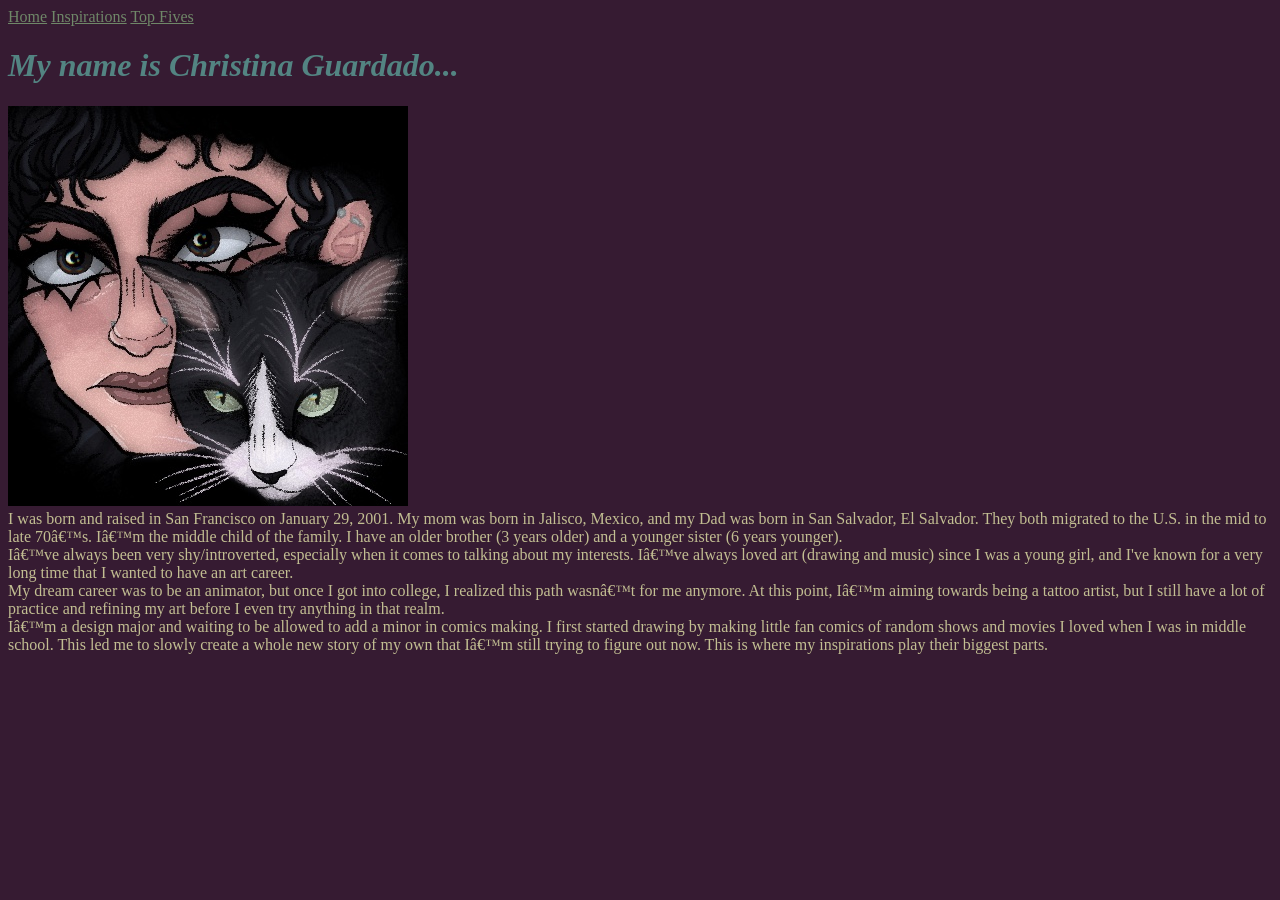
==== index.html @ 4c270235 "portfolio" ====
<!DOCTYPE html>
<html lang="en">
    <head>
        <meta charset="UTF_8">

          <link rel="stylesheet" href="css/style.css">

        <title>Christina Guardado</title>
    </head>
    <body>
        <header>
            <nav>
    <a href="index.html">Home</a>
    <a href="inspirations/inspirations.html">Inspirations</a>
    <a href="top fives/top fives.html">Top Fives</a>
    </nav>
    </header>


    <h1><em>My name is Christina Guardado...</em></h1>
    <p> <img src="img/Me.jpg" </p>
    <br>I was born and raised in San Francisco on January 29, 2001. My mom was born in Jalisco, Mexico, and my Dad was born in San Salvador, El Salvador. 
    They both migrated to the U.S. in the mid to late 70’s. I’m the middle child of the family. I have an older brother (3 years older) and a younger sister (6 years younger).
    <br>I’ve always been very shy/introverted, especially when it comes to talking about my interests. I’ve always loved art (drawing and music) since I was a young girl, 
    and I've known for a very long time that I wanted to have an art career.
 <br>My dream career was to be an animator, but once I got into college, I realized this path wasn’t for me anymore. At this point, 
    I’m aiming towards being a tattoo artist, but I still have a lot of practice and refining my art before I even try anything in that realm.
    <br>I’m a design major and waiting to be allowed to add a minor in comics making. I first started drawing by making little fan comics of random shows and movies I loved when I was in middle school. 
        This led me to slowly create a whole new story of my own that I’m still trying to figure out now.
        This is where my inspirations play their biggest parts.

    </body>
</html>
---- css/style.css ----
body {
    background-color: #361b32;
}

h1{
    color: #538482;
}
p {
  color: #c2be92;
}

a{
   color: #6f8768;
}
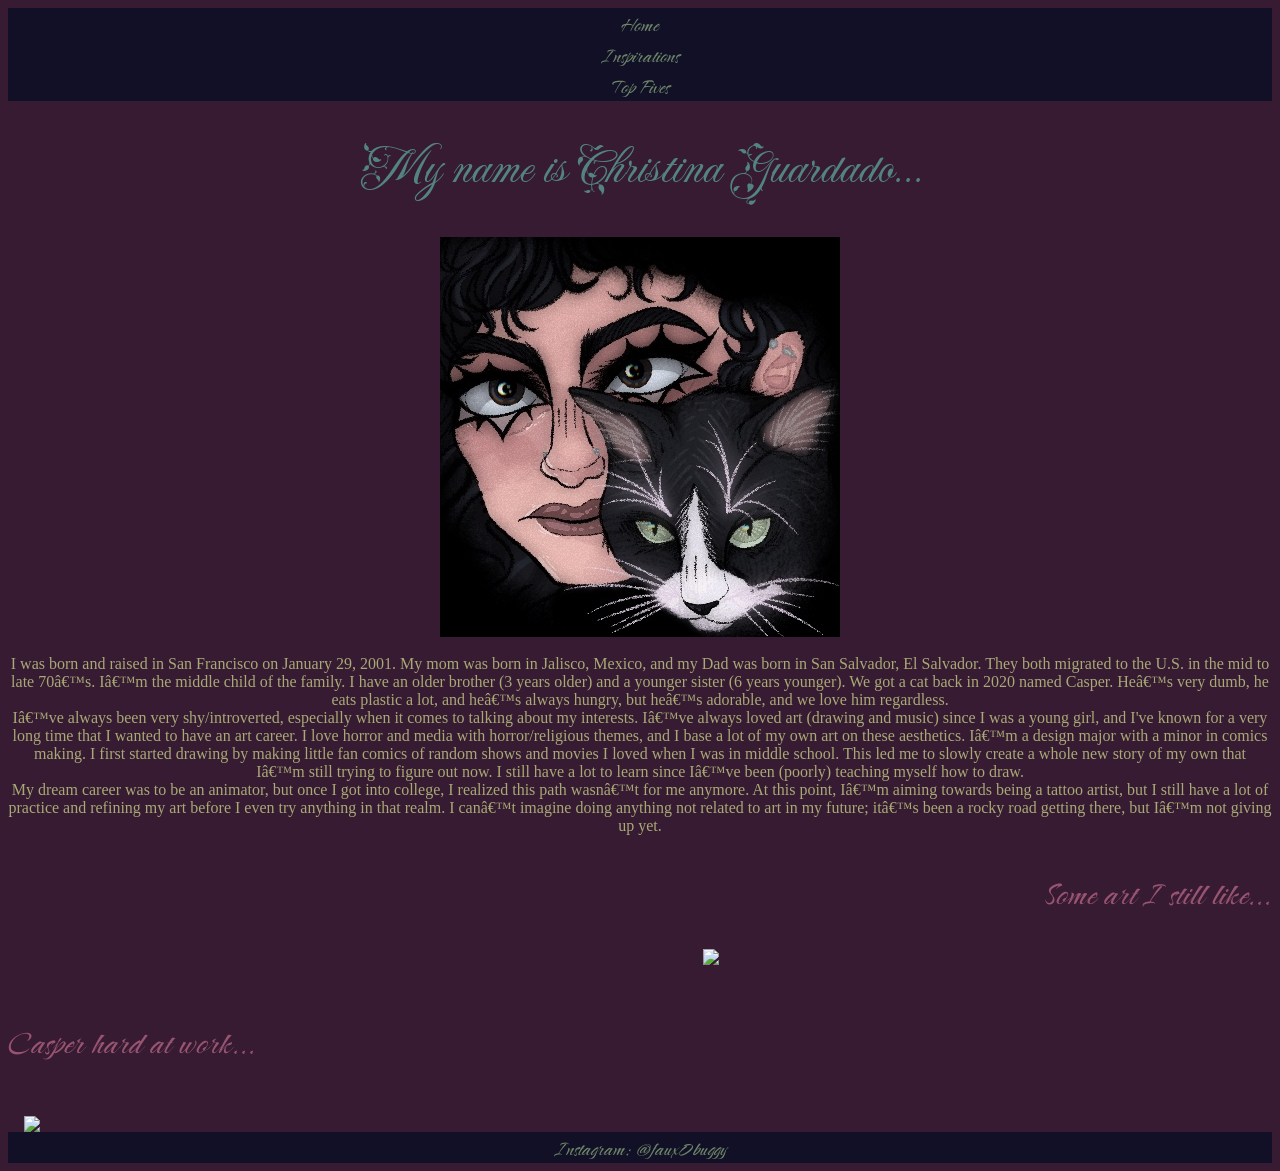
==== commit af020d9e: "main" ====
--- a/index.html
+++ b/index.html
@@ -2,32 +2,64 @@
 <html lang="en">
     <head>
         <meta charset="UTF_8">
+        <link rel="preconnect" href="https://fonts.googleapis.com">
+
+         <link rel="preconnect" href="https://fonts.googleapis.com">
+<link rel="preconnect" href="https://fonts.gstatic.com" crossorigin>
+<link href="https://fonts.googleapis.com/css2?family=Fleur+De+Leah&display=swap" rel="stylesheet">
+
+<link rel="preconnect" href="https://fonts.googleapis.com">
+<link rel="preconnect" href="https://fonts.gstatic.com" crossorigin>
+<link href="https://fonts.googleapis.com/css2?family=Caramel&display=swap" rel="stylesheet">
 
           <link rel="stylesheet" href="css/style.css">
 
-        <title>Christina Guardado</title>
+        <title> ⋆˖⁺‧₊☽Christina Guardado☾₊‧⁺˖⋆ </title>
     </head>
     <body>
-        <header>
-            <nav>
-    <a href="index.html">Home</a>
-    <a href="inspirations/inspirations.html">Inspirations</a>
-    <a href="top fives/top fives.html">Top Fives</a>
-    </nav>
+    <header>
+
+
+        <nav>
+        <a href="index.html">Home</a>
+        <a href="inspirations/inspirations.html">Inspirations</a>
+        <a href="top fives/top fives.html">Top Fives</a>
+        </nav>
+
     </header>
 
 
-    <h1><em>My name is Christina Guardado...</em></h1>
+    <h1>My name is Christina Guardado...</h1>
     <p> <img src="img/Me.jpg" </p>
-    <br>I was born and raised in San Francisco on January 29, 2001. My mom was born in Jalisco, Mexico, and my Dad was born in San Salvador, El Salvador. 
-    They both migrated to the U.S. in the mid to late 70’s. I’m the middle child of the family. I have an older brother (3 years older) and a younger sister (6 years younger).
-    <br>I’ve always been very shy/introverted, especially when it comes to talking about my interests. I’ve always loved art (drawing and music) since I was a young girl, 
-    and I've known for a very long time that I wanted to have an art career.
- <br>My dream career was to be an animator, but once I got into college, I realized this path wasn’t for me anymore. At this point, 
-    I’m aiming towards being a tattoo artist, but I still have a lot of practice and refining my art before I even try anything in that realm.
-    <br>I’m a design major and waiting to be allowed to add a minor in comics making. I first started drawing by making little fan comics of random shows and movies I loved when I was in middle school. 
-        This led me to slowly create a whole new story of my own that I’m still trying to figure out now.
-        This is where my inspirations play their biggest parts.
+    <br>I was born and raised in San Francisco on January 29, 2001. My mom was born in Jalisco, Mexico, 
+    and my Dad was born in San Salvador, El Salvador. They both migrated to the U.S. in the mid to late 70’s. 
+    I’m the middle child of the family. I have an older brother (3 years older) and a younger sister (6 years younger). 
+    We got a cat back in 2020 named Casper. He’s very dumb, he eats plastic a lot, and he’s always hungry, but he’s adorable, and we love him regardless.
+    <br>I’ve always been very shy/introverted, especially when it comes to talking about my interests. I’ve always loved art (drawing and music)
+    since I was a young girl, and I've known for a very long time that I wanted to have an art career. I love horror and media with horror/religious themes,
+    and I base a lot of my own art on these aesthetics. I’m a design major with a minor in comics making. I first started drawing by making little fan comics
+    of random shows and movies I loved when I was in middle school. This led me to slowly create a whole new story of my own that I’m still trying to figure out now. 
+    I still have a lot to learn since I’ve been (poorly) teaching myself how to draw.
+    <br>My dream career was to be an animator, but once I got into college, I realized this path wasn’t for me anymore. At this point, I’m aiming towards being a tattoo artist, 
+    but I still have a lot of practice and refining my art before I even try anything in that realm. I can’t imagine doing anything not related to art in my future; 
+    it’s been a rocky road getting there, but I’m not giving up yet.
+
+
+
+<div class="container">
+    <h2 style="text-align:right;"> Some art I still like...</h2>
+    <img src="img/art.jpg" id="art">
+</div>
+
+<br>
+    <h2 style="text-align:left;">Casper hard at work... </h2> 
+<br>
+
+<div class="container">
+    <img src="img/casper.gif" id="gif">
+</div>
+
+<a href="https://www.instagram.com/faux0buggy/"> Instagram: @faux0buggy</a>
 
     </body>
 </html>
--- a/css/style.css
+++ b/css/style.css
@@ -5,13 +5,74 @@
 
 h1{
     color: #538482;
+    font-family: "Fleur De Leah", cursive;
+  font-weight: 400;
+  font-style: normal;
+  font-size: 50px;
+  text-align: center;
 }
+    
+
+h2{
+text-align: right;
+color: #985470;
+font-family: "Caramel", cursive;
+  font-weight: 400;
+  font-style: normal;
+  font-size: 40px;
+}
+
+
+h5{
+font-size: 15px;
+color: #a8a975;
+font-family:'Times New Roman', Times, serif
+}
+
 p {
-  color: #c2be92;
+  text-align: center;
+  color: #a8a975;
+  font-family:'Times New Roman', Times, serif
 }
 
 a{
+   display: grid;
+  place-items: center;
+  background-color: #111027;
    color: #6f8768;
+   text-decoration: none;
+   font-family: "Caramel", cursive;
+  font-weight: 400;
+  font-style: normal;
+  font-size: 25px;
 }
 
+li{
+  color: #907c85;
+  font-family: "Caramel", cursive;
+  font-weight: 400;
+  font-style: normal;
+}
 
+nav a{
+  display: grid;
+  place-items: center;
+  background-color: #111027;
+}
+
+img {
+  display: block;
+  margin-left: auto;
+  margin-right: auto;
+}
+
+#art { 
+  margin-left: 55%;
+  width: 600px;
+}
+
+#gif {
+  margin-right: 75%;
+  width: 300px;
+}
+
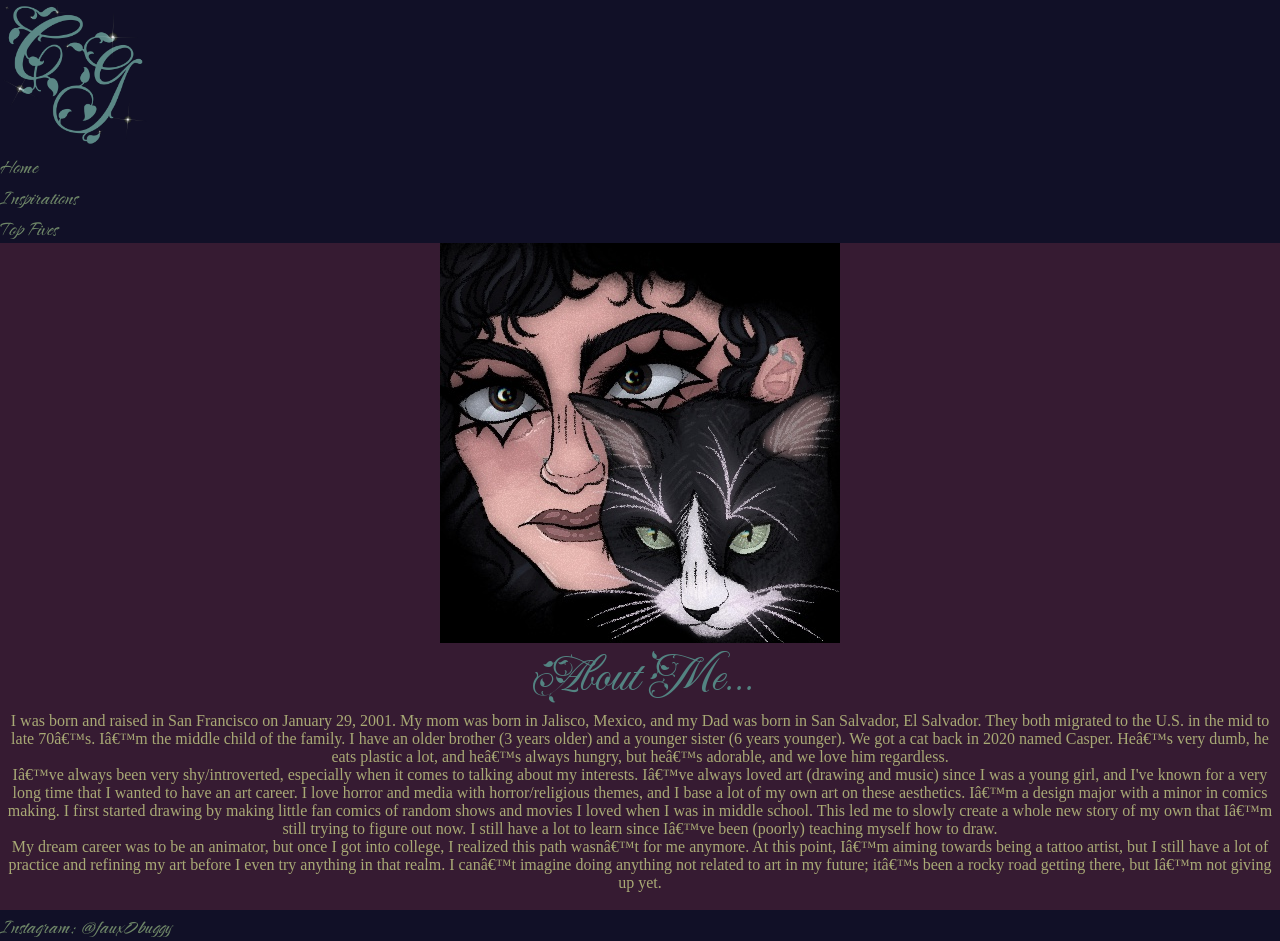
==== commit cc3bfc40: "wow" ====
--- a/index.html
+++ b/index.html
@@ -11,27 +11,28 @@
 <link rel="preconnect" href="https://fonts.googleapis.com">
 <link rel="preconnect" href="https://fonts.gstatic.com" crossorigin>
 <link href="https://fonts.googleapis.com/css2?family=Caramel&display=swap" rel="stylesheet">
+<link rel="stylesheet" href="css/style.css">
+        <title> ⋆˖⁺‧₊☽Christina Guardado☾₊‧⁺˖⋆ </title>
+</head>
 
-          <link rel="stylesheet" href="css/style.css">
-
-        <title> ⋆˖⁺‧₊☽Christina Guardado☾₊‧⁺˖⋆ </title>
-    </head>
-    <body>
     <header>
 
+        <nav class="link">
+                
+            <img src="img/Logo.gif" id="Logo">
+            <a href="index.html">Home</a>
+            <a href="inspirations/inspirations.html">Inspirations</a>
+            <a href="top fives/top fives.html">Top Fives</a>
+            
+        </nav>
+    </header>
+   
 
-        <nav>
-        <a href="index.html">Home</a>
-        <a href="inspirations/inspirations.html">Inspirations</a>
-        <a href="top fives/top fives.html">Top Fives</a>
-        </nav>
+   <img src="img/Me.jpg"
 
-    </header>
-
-
-    <h1>My name is Christina Guardado...</h1>
-    <p> <img src="img/Me.jpg" </p>
-    <br>I was born and raised in San Francisco on January 29, 2001. My mom was born in Jalisco, Mexico, 
+    <br> <h1> About Me... </h1>
+    
+     <p> I was born and raised in San Francisco on January 29, 2001. My mom was born in Jalisco, Mexico, 
     and my Dad was born in San Salvador, El Salvador. They both migrated to the U.S. in the mid to late 70’s. 
     I’m the middle child of the family. I have an older brother (3 years older) and a younger sister (6 years younger). 
     We got a cat back in 2020 named Casper. He’s very dumb, he eats plastic a lot, and he’s always hungry, but he’s adorable, and we love him regardless.
@@ -42,24 +43,10 @@
     I still have a lot to learn since I’ve been (poorly) teaching myself how to draw.
     <br>My dream career was to be an animator, but once I got into college, I realized this path wasn’t for me anymore. At this point, I’m aiming towards being a tattoo artist, 
     but I still have a lot of practice and refining my art before I even try anything in that realm. I can’t imagine doing anything not related to art in my future; 
-    it’s been a rocky road getting there, but I’m not giving up yet.
+    it’s been a rocky road getting there, but I’m not giving up yet. </p>
 
 
-
-<div class="container">
-    <h2 style="text-align:right;"> Some art I still like...</h2>
-    <img src="img/art.jpg" id="art">
-</div>
-
-<br>
-    <h2 style="text-align:left;">Casper hard at work... </h2> 
-<br>
-
-<div class="container">
-    <img src="img/casper.gif" id="gif">
-</div>
-
-<a href="https://www.instagram.com/faux0buggy/"> Instagram: @faux0buggy</a>
+<br><a href="https://www.instagram.com/faux0buggy/"> Instagram: @faux0buggy</a>
 
     </body>
 </html>
--- a/css/style.css
+++ b/css/style.css
@@ -1,32 +1,43 @@
+* {
+  box-sizing: border-box;
+  margin: 0;
+  padding: 0;
+}
+
+header {
+  display: flex;
+  flex-direction:row;
+  flex-wrap: nowrap;
+  justify-content: space-between;
+  background-color: #111027;
+}
 
 body {
-    background-color: #361b32;
+  background-color: #361b32;
 }
 
-h1{
-    color: #538482;
-    font-family: "Fleur De Leah", cursive;
+h1 {
+  color: #538482;
+  font-family: "Fleur De Leah", cursive;
   font-weight: 400;
   font-style: normal;
   font-size: 50px;
   text-align: center;
-}
-    
+}    
 
-h2{
-text-align: right;
-color: #985470;
-font-family: "Caramel", cursive;
+h2 {
+  text-align: right;
+  color: #985470;
+  font-family: "Caramel", cursive;
   font-weight: 400;
   font-style: normal;
   font-size: 40px;
 }
 
-
-h5{
-font-size: 15px;
-color: #a8a975;
-font-family:'Times New Roman', Times, serif
+h5 {
+  font-size: 15px;
+  color: #a8a975;
+  font-family:'Times New Roman', Times, serif
 }
 
 p {
@@ -35,29 +46,16 @@
   font-family:'Times New Roman', Times, serif
 }
 
-a{
-   display: grid;
+a {
+  display: flex;
   place-items: center;
   background-color: #111027;
-   color: #6f8768;
-   text-decoration: none;
-   font-family: "Caramel", cursive;
+  color: #6f8768;
+  text-decoration: none;
+  font-family: "Caramel", cursive;
   font-weight: 400;
   font-style: normal;
   font-size: 25px;
-}
-
-li{
-  color: #907c85;
-  font-family: "Caramel", cursive;
-  font-weight: 400;
-  font-style: normal;
-}
-
-nav a{
-  display: grid;
-  place-items: center;
-  background-color: #111027;
 }
 
 img {
@@ -66,13 +64,9 @@
   margin-right: auto;
 }
 
-#art { 
-  margin-left: 55%;
-  width: 600px;
+
+#Logo {
+  width: 150px;
+  height: 150px;
 }
 
-#gif {
-  margin-right: 75%;
-  width: 300px;
-}
-
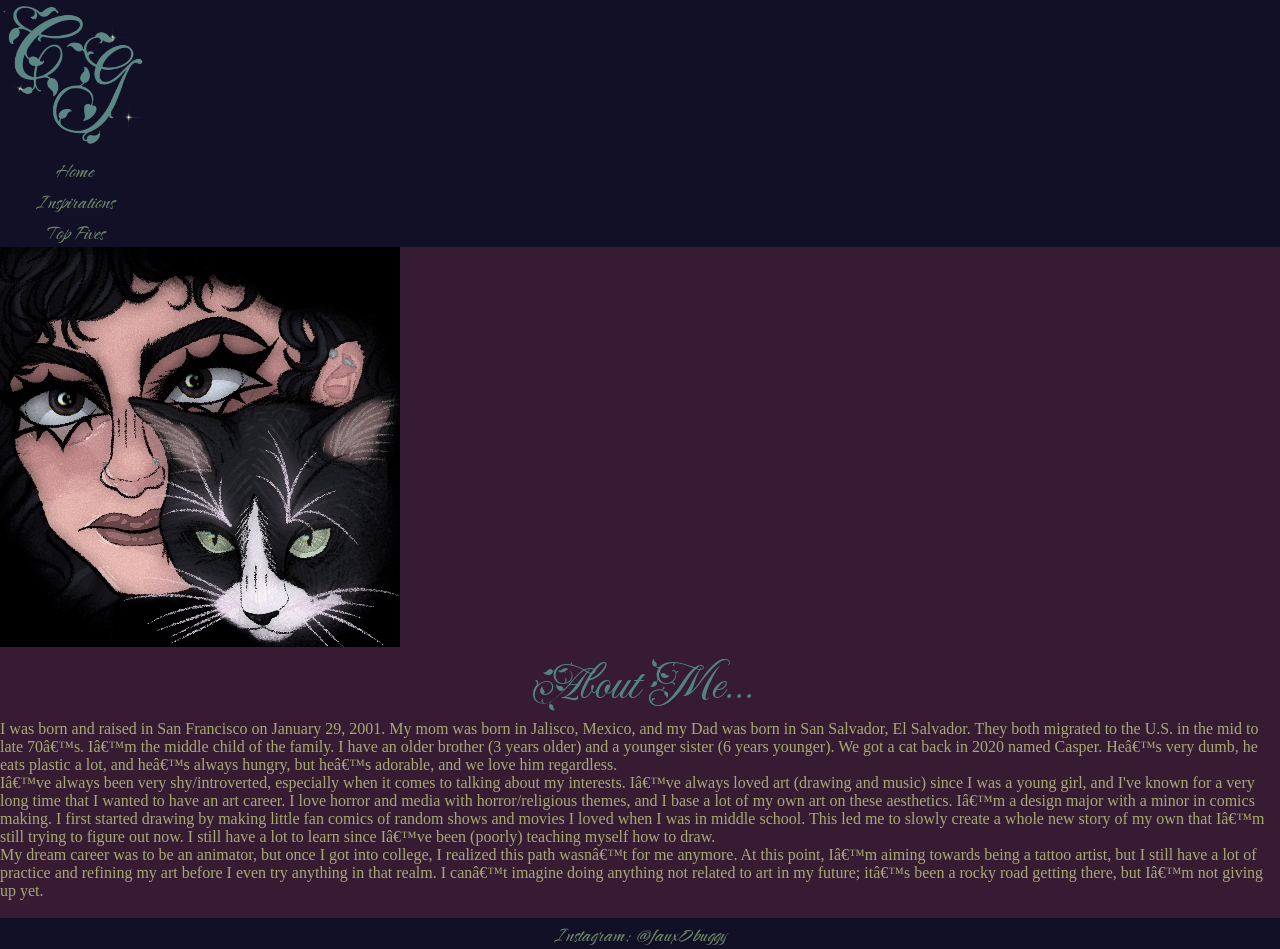
==== commit b2b58cfd: "wowee" ====
--- a/index.html
+++ b/index.html
@@ -16,14 +16,11 @@
 </head>
 
     <header>
-
-        <nav class="link">
-                
+        <nav>   
             <img src="img/Logo.gif" id="Logo">
             <a href="index.html">Home</a>
             <a href="inspirations/inspirations.html">Inspirations</a>
-            <a href="top fives/top fives.html">Top Fives</a>
-            
+            <a href="top fives/top fives.html">Top Fives</a>           
         </nav>
     </header>
    
--- a/css/style.css
+++ b/css/style.css
@@ -1,4 +1,4 @@
-* {
+*{
   box-sizing: border-box;
   margin: 0;
   padding: 0;
@@ -13,60 +13,66 @@
 }
 
 body {
-  background-color: #361b32;
+    background-color: #361b32;
 }
 
-h1 {
+h1{
   color: #538482;
   font-family: "Fleur De Leah", cursive;
   font-weight: 400;
   font-style: normal;
   font-size: 50px;
   text-align: center;
-}    
+}
+    
 
-h2 {
-  text-align: right;
-  color: #985470;
-  font-family: "Caramel", cursive;
+h2{
+color: #985470;
+font-family: "Caramel", cursive;
   font-weight: 400;
   font-style: normal;
   font-size: 40px;
 }
 
-h5 {
-  font-size: 15px;
+
+h5{
+font-size: 15px;
+color: #a8a975;
+font-family:'Times New Roman', Times, serif
+}
+
+p {
   color: #a8a975;
   font-family:'Times New Roman', Times, serif
 }
 
-p {
-  text-align: center;
-  color: #a8a975;
-  font-family:'Times New Roman', Times, serif
-}
 
-a {
-  display: flex;
+a{
+   display: grid;
   place-items: center;
   background-color: #111027;
-  color: #6f8768;
-  text-decoration: none;
-  font-family: "Caramel", cursive;
+   color: #6f8768;
+   text-decoration: none;
+   font-family: "Caramel", cursive;
   font-weight: 400;
   font-style: normal;
   font-size: 25px;
 }
 
-img {
-  display: block;
-  margin-left: auto;
-  margin-right: auto;
+li{
+    color: #907c85;
+font-family: "Caramel", cursive;
+  font-weight: 400;
+  font-style: normal;
 }
 
+nav a{
+  display: grid;
+  place-items: center;
+  background-color: #111027;
+}
 
 #Logo {
   width: 150px;
   height: 150px;
-}
-
+}
